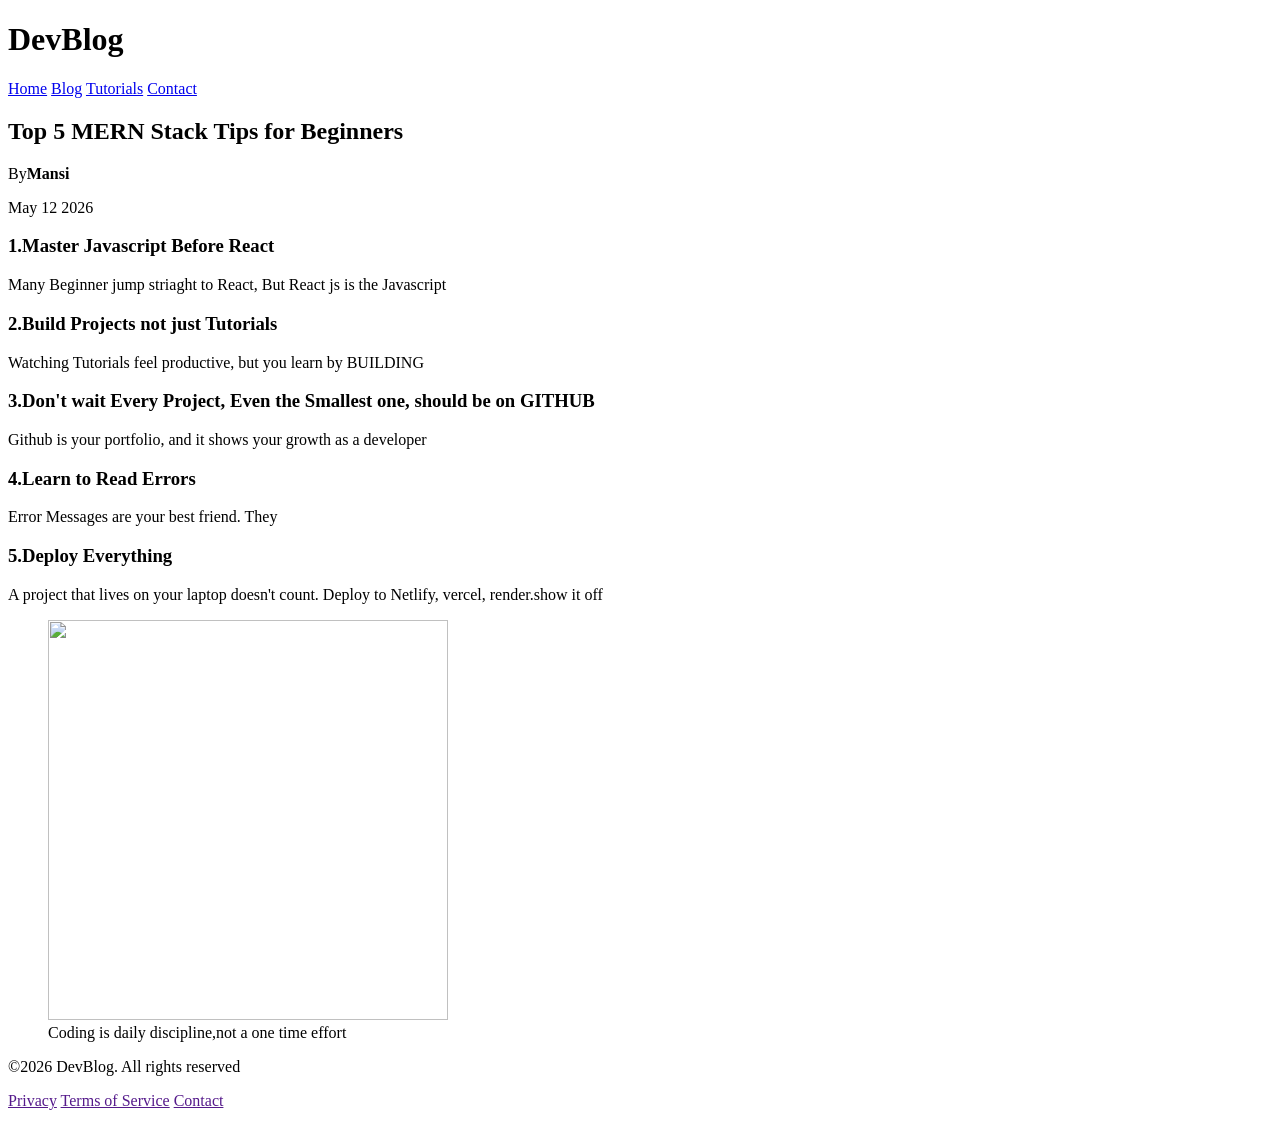
==== Day5HTML5 project/index.html @ ad36d2fc "feat: add HTML practice files for Days 2–5" ====
<!DOCTYPE html>
<html lang="en">
<head>
    <meta charset="UTF-8">
    <meta name="viewport" content="width=device-width, initial-scale=1.0">

    <!-- SEO META Tags -->

    <title>Top 5 MERN Stack for Beginners | DevBlog</title>
    <meta name="description" content="Learn the top 5 essential tips for Mern Stack Beginners. Master MongoDB, Express, React,Node js with Practical projects.">
    <meta name="keywords" content="MERN,React,NodeJS,Webdevelopment beginner tips.">
    <meta name="author" content="Mansi">

    <!-- Social Media Sharing Link -->
     <meta property="og:title" content="Top 5 MERN Stack Tips for Beginner">
     <meta property="og:description" content="Essential tips for leaving Mern Stack">
     <meta property="og:image" content="https://example.com/cover/.jpg">
     <meta property="og:url" content="https://example.com/blog/mern-tips">
</head>
<body>
    <!-- Topic Blog Website Top 5 MERN Stacks tip for beginners -->
     <header>
        <h1>DevBlog</h1>
        <nav>
            <a href="/">Home</a>
            <a href="/blog">Blog</a>
            <a href="/tutorials">Tutorials</a>
            <a href="/contact">Contact</a>
        </nav>

     </header>
     <main>
        <article>
            <header>
                <h2>Top 5 MERN Stack Tips for Beginners </h2>
                <p>By<strong>Mansi</strong></p>
                <time datetime="2026-05-12">May 12 2026</time>
            </header>
            <section>
                <h3>1.Master Javascript Before React</h3>
                <p>Many Beginner jump striaght to React, But React js is the Javascript</p>
            </section>
            <section>
                <h3>2.Build Projects not just Tutorials</h3>
                <p>Watching Tutorials feel productive, but you learn by BUILDING</p>
            </section>
            <section>
                <h3>3.Don't wait Every Project, Even the Smallest one, should be on GITHUB</h3>
                <p>Github is your portfolio, and it shows your growth as a developer</p>
            </section>
            <section>
                <h3>4.Learn to Read Errors</h3>
                <p>Error Messages are your best friend. They </p>
            </section>
            <section>
                <h3>5.Deploy Everything</h3>
                <p>A project that lives on your laptop doesn't count. Deploy to Netlify, vercel, render.show it off</p>
            </section>

            <figure>
                <img src="https://images.pexels.com/photos/36461867/pexels-photo-36461867.jpeg" height="400" width="400">
                <figcaption>Coding is daily discipline,not a one time effort</figcaption>
            </figure>
        </article>

     </main>
     <footer>
        <p>&copy;2026 DevBlog. All rights reserved</p>
        <p>
            <a href="">Privacy</a>
            <a href="">Terms of Service</a>
            <a href="">Contact</a>
        </p>
     </footer>
</body>
</html>
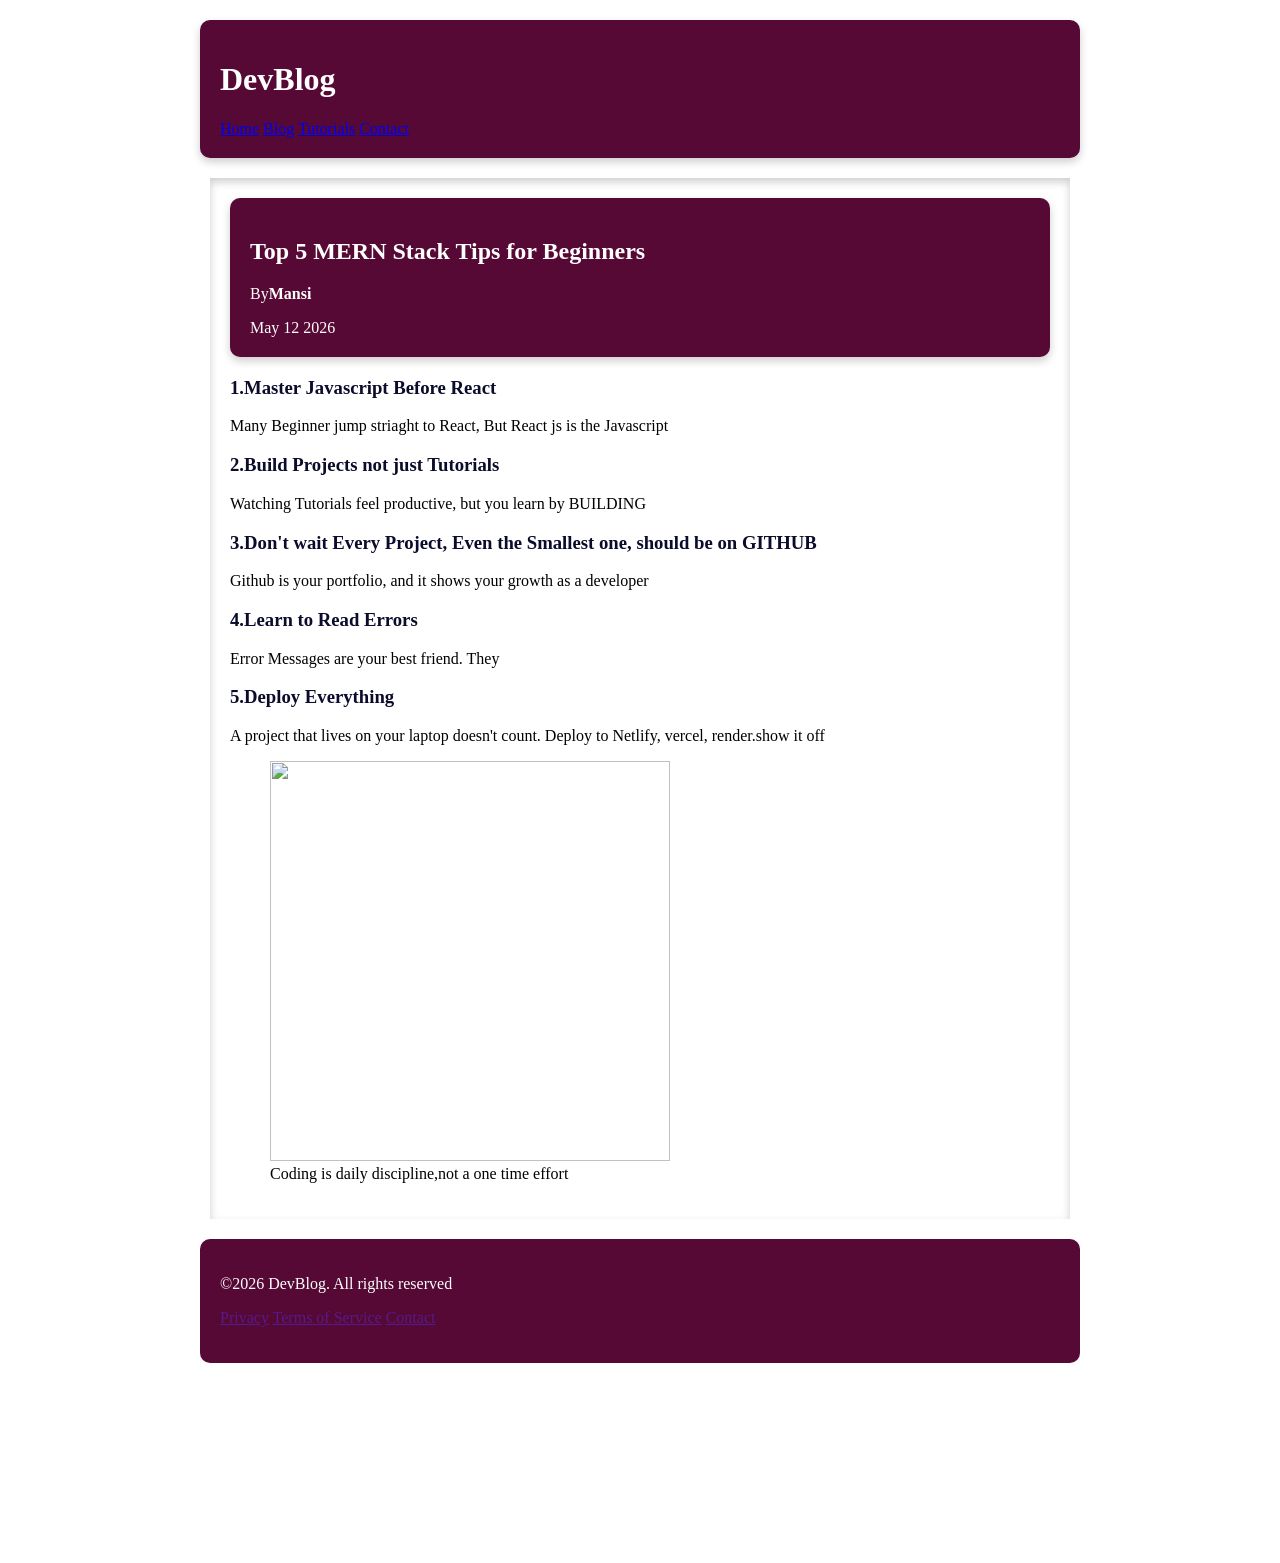
==== commit ee9045b1: "feat: add CSS examples and update HTML project files" ====
--- a/Day5HTML5 project/index.html
+++ b/Day5HTML5 project/index.html
@@ -16,6 +16,7 @@
      <meta property="og:description" content="Essential tips for leaving Mern Stack">
      <meta property="og:image" content="https://example.com/cover/.jpg">
      <meta property="og:url" content="https://example.com/blog/mern-tips">
+     <link rel="stylesheet" href="style.css">
 </head>
 <body>
     <!-- Topic Blog Website Top 5 MERN Stacks tip for beginners -->
--- a/Day5HTML5 project/style.css
+++ b/Day5HTML5 project/style.css
@@ -0,0 +1,30 @@
+body{
+    margin:200px;
+    margin-top:20px;
+}
+
+header{
+    background-color:rgb(86, 9, 52);
+    padding : 20px;
+    margin-bottom: 20px;
+    color:white;
+    border-radius: 10px;
+    box-shadow: 0px 4px 8px rgba(20, 2, 2, 0.2);
+}
+
+main{
+    margin:10px;
+    padding:20px;
+    box-shadow:inset 0px 4px 8px rgba(20, 2, 2, 0.2);
+}
+h3{
+    color:rgb(11, 11, 43)
+}
+
+footer{
+    background-color:rgb(86, 9, 52);
+    color:white;
+    padding:20px;
+    margin-top: 20px;
+    border-radius:10px
+}
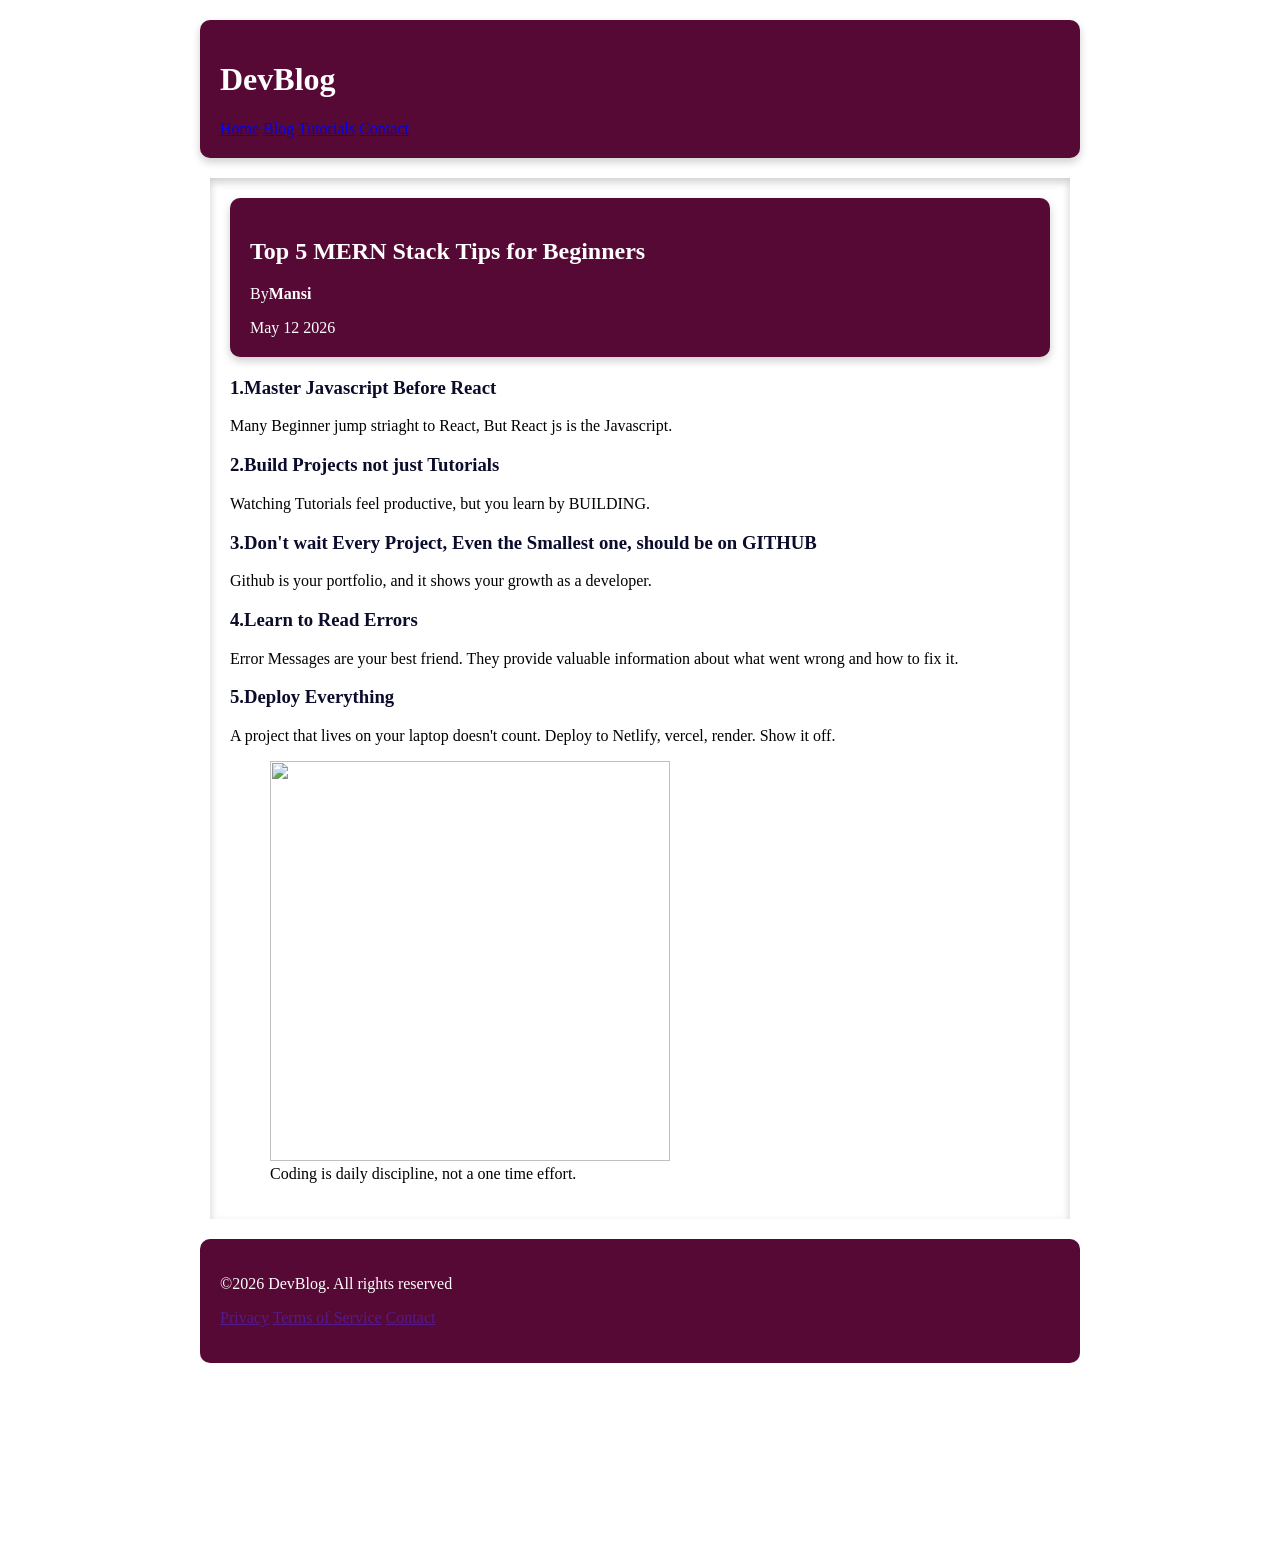
==== commit 38f9360c: "feat.add changesto index.html file" ====
--- a/Day5HTML5 project/index.html
+++ b/Day5HTML5 project/index.html
@@ -39,28 +39,28 @@
             </header>
             <section>
                 <h3>1.Master Javascript Before React</h3>
-                <p>Many Beginner jump striaght to React, But React js is the Javascript</p>
+                <p>Many Beginner jump striaght to React, But React js is the Javascript.</p>
             </section>
             <section>
                 <h3>2.Build Projects not just Tutorials</h3>
-                <p>Watching Tutorials feel productive, but you learn by BUILDING</p>
+                <p>Watching Tutorials feel productive, but you learn by BUILDING.</p>
             </section>
             <section>
                 <h3>3.Don't wait Every Project, Even the Smallest one, should be on GITHUB</h3>
-                <p>Github is your portfolio, and it shows your growth as a developer</p>
+                <p>Github is your portfolio, and it shows your growth as a developer.</p>
             </section>
             <section>
                 <h3>4.Learn to Read Errors</h3>
-                <p>Error Messages are your best friend. They </p>
+                <p>Error Messages are your best friend. They provide valuable information about what went wrong and how to fix it.</p>
             </section>
             <section>
                 <h3>5.Deploy Everything</h3>
-                <p>A project that lives on your laptop doesn't count. Deploy to Netlify, vercel, render.show it off</p>
+                <p>A project that lives on your laptop doesn't count. Deploy to Netlify, vercel, render. Show it off.</p>
             </section>
 
             <figure>
                 <img src="https://images.pexels.com/photos/36461867/pexels-photo-36461867.jpeg" height="400" width="400">
-                <figcaption>Coding is daily discipline,not a one time effort</figcaption>
+                <figcaption>Coding is daily discipline, not a one time effort.</figcaption>
             </figure>
         </article>
 
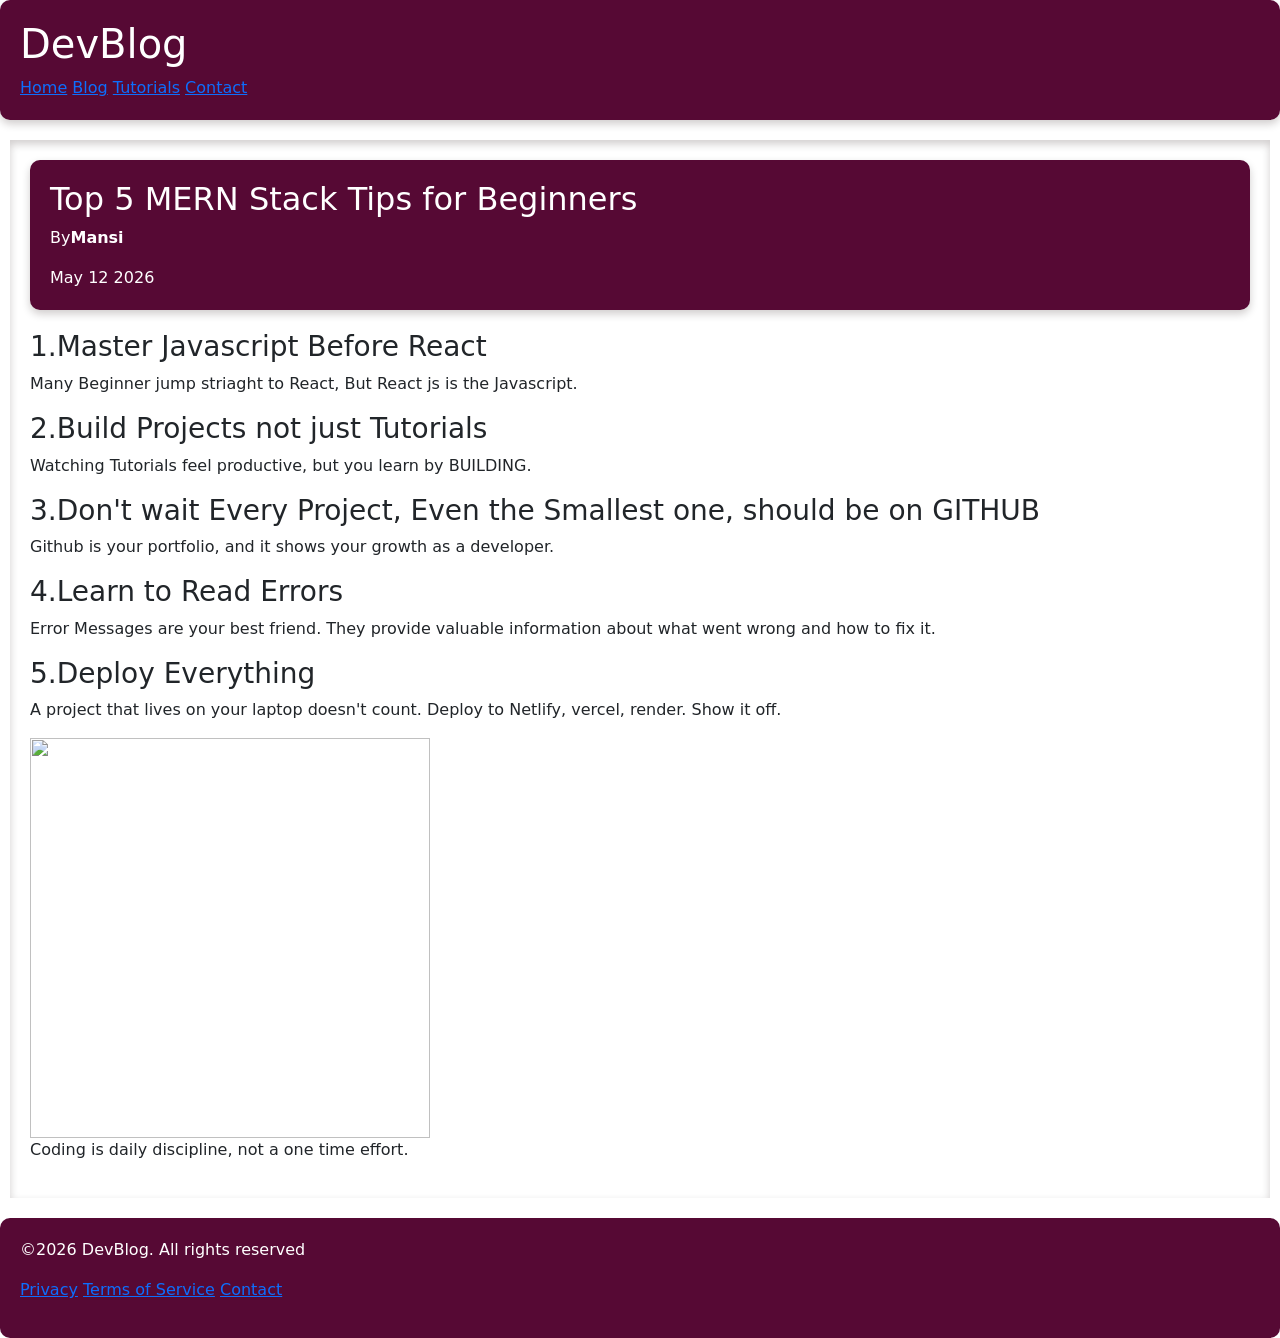
==== commit 08478464: "added:   Day9/index.html" ====
--- a/Day5HTML5 project/index.html
+++ b/Day5HTML5 project/index.html
@@ -17,6 +17,7 @@
      <meta property="og:image" content="https://example.com/cover/.jpg">
      <meta property="og:url" content="https://example.com/blog/mern-tips">
      <link rel="stylesheet" href="style.css">
+     <link href="https://cdn.jsdelivr.net/npm/bootstrap@5.3.8/dist/css/bootstrap.min.css" rel="stylesheet" integrity="sha384-sRIl4kxILFvY47J16cr9ZwB07vP4J8+LH7qKQnuqkuIAvNWLzeN8tE5YBujZqJLB" crossorigin="anonymous">
 </head>
 <body>
     <!-- Topic Blog Website Top 5 MERN Stacks tip for beginners -->
